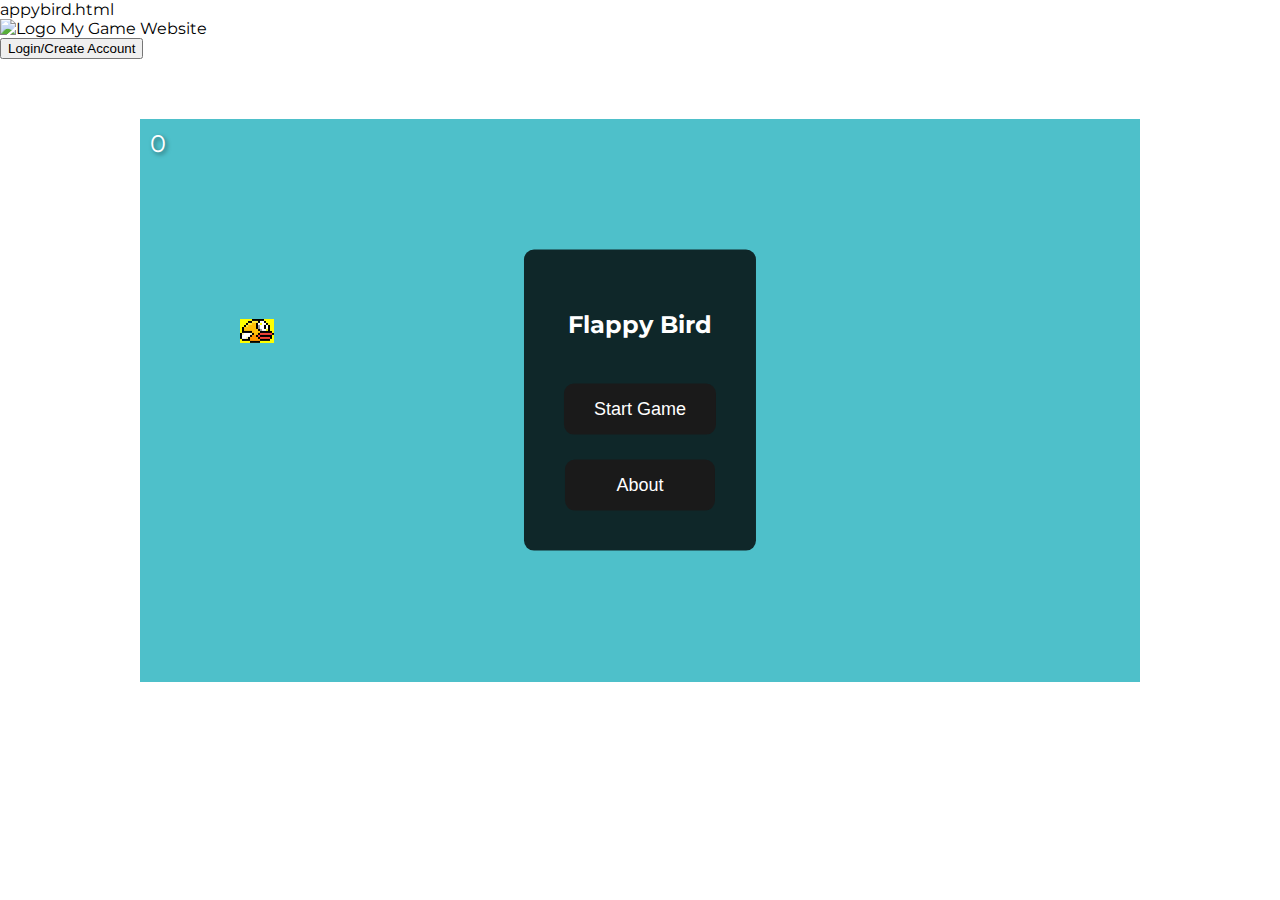
==== subdomains/webgames/flappybird.html @ fcf4a5fe "Update flappybird.html" ====
appybird.html
<!DOCTYPE html>
<html lang="en">
<head>
    <meta charset="UTF-8">
    <meta name="viewport" content="width=device-width, initial-scale=1.0">
    <title>My Projects Site - Flappy Bird</title>
    <link rel="preconnect" href="https://fonts.googleapis.com">
    <link rel="preconnect" href="https://fonts.gstatic.com" crossorigin>
    <link href="https://fonts.googleapis.com/css2?family=Montserrat:wght@400;700&display=swap" rel="stylesheet">
    <link rel="icon" id="favicon" href="../images/dmdico.png" type="image/png">
    <link rel="stylesheet" href="../../css/style.css">
    <style>
        :root {
            --footer-bg: #333;
            --footer-border: #555;
            --input-bg: #222;
        }

        body.dark-mode.page-loaded {
            min-height: 100vh;
            margin: 0;
            display: flex;
            flex-direction: column;
            font-family: 'Montserrat', sans-serif;
            overflow: hidden;
        }

        #flappy-container {
            position: relative;
            width: 90vw;
            max-width: 1000px;
            height: calc(90vw * 0.5625);
            max-height: calc(1000px * 0.5625);
            margin: 20px auto;
            margin-top: 60px;
            background-color: #4EC0CA;
            overflow: hidden;
            user-select: none;
            touch-action: manipulation;
        }

        #bird {
            position: absolute;
            width: 34px;
            height: 24px;
            top: 200px;
            left: 100px;
            z-index: 2;
            transition: transform 0.1s ease-in-out;
            background-color: yellow;
            background-image: url('../../images/bird.png');
            background-size: contain;
            background-repeat: no-repeat;
            background-position: center;
        }

        .pipe {
    position: absolute;
    width: 52px;
    background: #73BF2E;
    z-index: 1;
    border: 2px solid #4A7B1E;
}

.pipe::before {
    content: '';
    position: absolute;
    width: 58px;
    height: 26px;
    background: #73BF2E;
    border: 2px solid #4A7B1E;
    left: -5px;
}

.pipe-top { 
    top: 0;
    background: linear-gradient(90deg, 
        #73BF2E 0%, 
        #73BF2E 5%,
        #9CD94A 6%,
        #9CD94A 9%,
        #73BF2E 10%,
        #73BF2E 100%
    );
}

.pipe-top::before {
    bottom: -2px;
    top: auto;
    background: linear-gradient(90deg, 
        #73BF2E 0%, 
        #73BF2E 5%,
        #9CD94A 6%,
        #9CD94A 9%,
        #73BF2E 10%,
        #73BF2E 100%
    );
}

.pipe-bottom { 
    bottom: 0;
    background: linear-gradient(90deg, 
        #73BF2E 0%, 
        #73BF2E 5%,
        #9CD94A 6%,
        #9CD94A 9%,
        #73BF2E 10%,
        #73BF2E 100%
    );
}

.pipe-bottom::before {
    top: -26px;
    background: linear-gradient(90deg, 
        #73BF2E 0%, 
        #73BF2E 5%,
        #9CD94A 6%,
        #9CD94A 9%,
        #73BF2E 10%,
        #73BF2E 100%
    );
}
        .score {
            position: absolute;
            top: 10px;
            left: 10px;
            font-size: 24px;
            color: white;
            text-shadow: 2px 2px 4px rgba(0, 0, 0, 0.5);
            z-index: 10;
        }

        #game-over {
            display: none;
            position: absolute;
            top: 50%;
            left: 50%;
            transform: translate(-50%, -50%);
            background-color: rgba(0, 0, 0, 0.8);
            color: white;
            padding: 20px;
            border-radius: 10px;
            text-align: center;
            z-index: 10;
        }

        #start-menu {
            display: flex;
            flex-direction: column;
            align-items: center;
            justify-content: center;
            gap: 25px;
            position: absolute;
            top: 50%;
            left: 50%;
            transform: translate(-50%, -50%);
            background-color: rgba(0, 0, 0, 0.8);
            color: white;
            padding: 40px;
            border-radius: 10px;
            z-index: 15;
        }

        #about-menu {
            display: none;
            flex-direction: column;
            align-items: center;
            justify-content: center;
            gap: 20px;
            position: absolute;
            top: 50%;
            left: 50%;
            transform: translate(-50%, -50%);
            background-color: rgba(0, 0, 0, 0.8);
            color: white;
            padding: 40px;
            border-radius: 10px;
            text-align: center;
            z-index: 15;
            min-width: 350px;
            box-shadow: 0 4px 8px rgba(0, 0, 0, 0.2);
        }

        #game-over button,
        #start-menu button,
        #about-menu button {
            border-radius: 10px;
            background-color: var(--footer-bg);
            color: white;
            border: none;
            padding: 15px 30px;
            cursor: pointer;
            font-size: 18px;
            min-width: 150px;
            transition: background-color 0.2s;
        }

        #game-over button:hover,
        #start-menu button:hover,
        #about-menu button:hover {
            background-color: #444;
        }
    </style>
</head>
<body class="dark-mode page-loaded">
    <div class="navbar">
        <div class="logo-container">
            <img id="navbarLogo" src="../images/dmdico.png" alt="Logo">
            <span class="logo-text">My Game Website</span>
        </div>
        <div class="right-items">
            <button class="login-button" onclick="toggleLoginPopup()">Login/Create Account</button>
        </div>
    </div>

    <div id="flappy-container">
        <div id="start-menu">
            <h2>Flappy Bird</h2>
            <button onclick="startGame()">Start Game</button>
            <button onclick="openAbout()">About</button>
        </div>
        <div id="about-menu">
            <h2>About</h2>
            <div>
                <p>Flappy Bird Game</p>
                <p>Version: 1.0</p>
            </div>
            <button onclick="closeAbout()">Close</button>
        </div>
        <div id="bird"></div>
        <div class="score">0</div>
        <div id="game-over">
            <h2>Game Over!</h2>
            <p>Your score: <span id="final-score"></span></p>
            <button onclick="restartGame()">Restart</button>
        </div>
    </div>

    <script src="../../js/script.js"></script>
    <script>
        // Game initialization
        const bird = document.getElementById('bird');
        const container = document.getElementById('flappy-container');
        const scoreDisplay = document.querySelector('.score');
        const gameOverScreen = document.getElementById('game-over');
        const finalScoreDisplay = document.getElementById('final-score');
        const startMenu = document.getElementById('start-menu');
        const aboutMenu = document.getElementById('about-menu');

        // Game variables
        let birdY = 200;
        let velocity = 0;
        const gravity = 0.3;
        const jumpHeight = -7;
        let score = 0;
        let pipes = [];
        let gameRunning = false;
        let gapHeight = 150;
        let pipeSpeed = 2;
        let gameLoopInterval;
        let pipeCreationInterval;
        let rotationAngle = 0;

        function updateBird() {
            if (!gameRunning) return;
            velocity += gravity;
            birdY += velocity;
            bird.style.top = birdY + 'px';
            rotationAngle = Math.max(-45, Math.min(45, velocity * 3));
            bird.style.transform = `rotate(${rotationAngle}deg)`;

            if (birdY < 0 || birdY > container.clientHeight - bird.clientHeight) {
                gameOver();
            }
        }

        function jump() {
            if (!gameRunning) return;
            velocity = jumpHeight;
        }

        function createPipe() {
            if (!gameRunning) return;
            const pipeHeight = Math.floor(Math.random() * (container.clientHeight - gapHeight - 100)) + 50;

            const pipeTop = document.createElement('div');
            const pipeBottom = document.createElement('div');

            pipeTop.className = 'pipe pipe-top';
            pipeBottom.className = 'pipe pipe-bottom';

            pipeTop.style.height = pipeHeight + 'px';
            pipeBottom.style.height = container.clientHeight - pipeHeight - gapHeight + 'px';

            const pipeX = container.clientWidth;
            pipeTop.style.left = pipeX + 'px';
            pipeBottom.style.left = pipeX + 'px';

            container.appendChild(pipeTop);
            container.appendChild(pipeBottom);

            pipes.push({ top: pipeTop, bottom: pipeBottom, x: pipeX });
        }

        function updatePipes() {
            if (!gameRunning) return;
            for (let i = pipes.length - 1; i >= 0; i--) {
                const pipe = pipes[i];
                
                if (checkCollision(pipe)) {
                    gameOver();
                    return;
                }

                pipe.x -= pipeSpeed;
                pipe.top.style.left = pipe.x + 'px';
                pipe.bottom.style.left = pipe.x + 'px';

                if (pipe.x + pipe.top.clientWidth < 0) {
                    pipe.top.remove();
                    pipe.bottom.remove();
                    pipes.shift();
                    score++;
                    scoreDisplay.textContent = score;
                }
            }
        }

        function checkCollision(pipe) {
            const birdRect = bird.getBoundingClientRect();
            if (!pipe.top || !pipe.bottom) return false;

            const topPipeRect = pipe.top.getBoundingClientRect();
            const bottomPipeRect = pipe.bottom.getBoundingClientRect();

            return (
                (birdRect.left < topPipeRect.right && 
                 birdRect.right > topPipeRect.left && 
                 birdRect.top < topPipeRect.bottom) ||
                (birdRect.left < bottomPipeRect.right && 
                 birdRect.right > bottomPipeRect.left && 
                 birdRect.bottom > bottomPipeRect.top)
            );
        }

        function gameOver() {
            gameRunning = false;
            gameOverScreen.style.display = 'block';
            finalScoreDisplay.textContent = score;
            clearInterval(gameLoopInterval);
            clearTimeout(pipeCreationInterval);
        }

        function restartGame() {
            birdY = 200;
            velocity = 0;
            score = 0;
            scoreDisplay.textContent = score;
            pipes.forEach(pipe => {
                pipe.top.remove();
                pipe.bottom.remove();
            });
            pipes = [];
            gameOverScreen.style.display = 'none';
            bird.style.top = birdY + 'px';
            bird.style.transform = 'rotate(0deg)';
            startMenu.style.display = 'flex';
        }

        function startGame() {
            startMenu.style.display = 'none';
            gameRunning = true;
            gameLoopInterval = setInterval(() => {
                updateBird();
                updatePipes();
            }, 16);
            scheduleNextPipe();
        }

        function scheduleNextPipe() {
            if (!gameRunning) return;
            createPipe();
            const nextInterval = Math.random() * 500 + 1750; // Random interval between 1.75-2.25s
            pipeCreationInterval = setTimeout(scheduleNextPipe, nextInterval);
        }

        function openAbout() {
            startMenu.style.display = 'none';
            aboutMenu.style.display = 'flex';
        }

        function closeAbout() {
            aboutMenu.style.display = 'none';
            startMenu.style.display = 'flex';
        }

        // Event listeners
        document.addEventListener('click', jump);
        document.addEventListener('touchstart', (event) => {
            event.preventDefault();
            jump();
        });

        // Initialize game
        document.addEventListener('DOMContentLoaded', () => {
            startMenu.style.display = 'flex';
            aboutMenu.style.display = 'none';
        });
    </script>
</body>
</html>
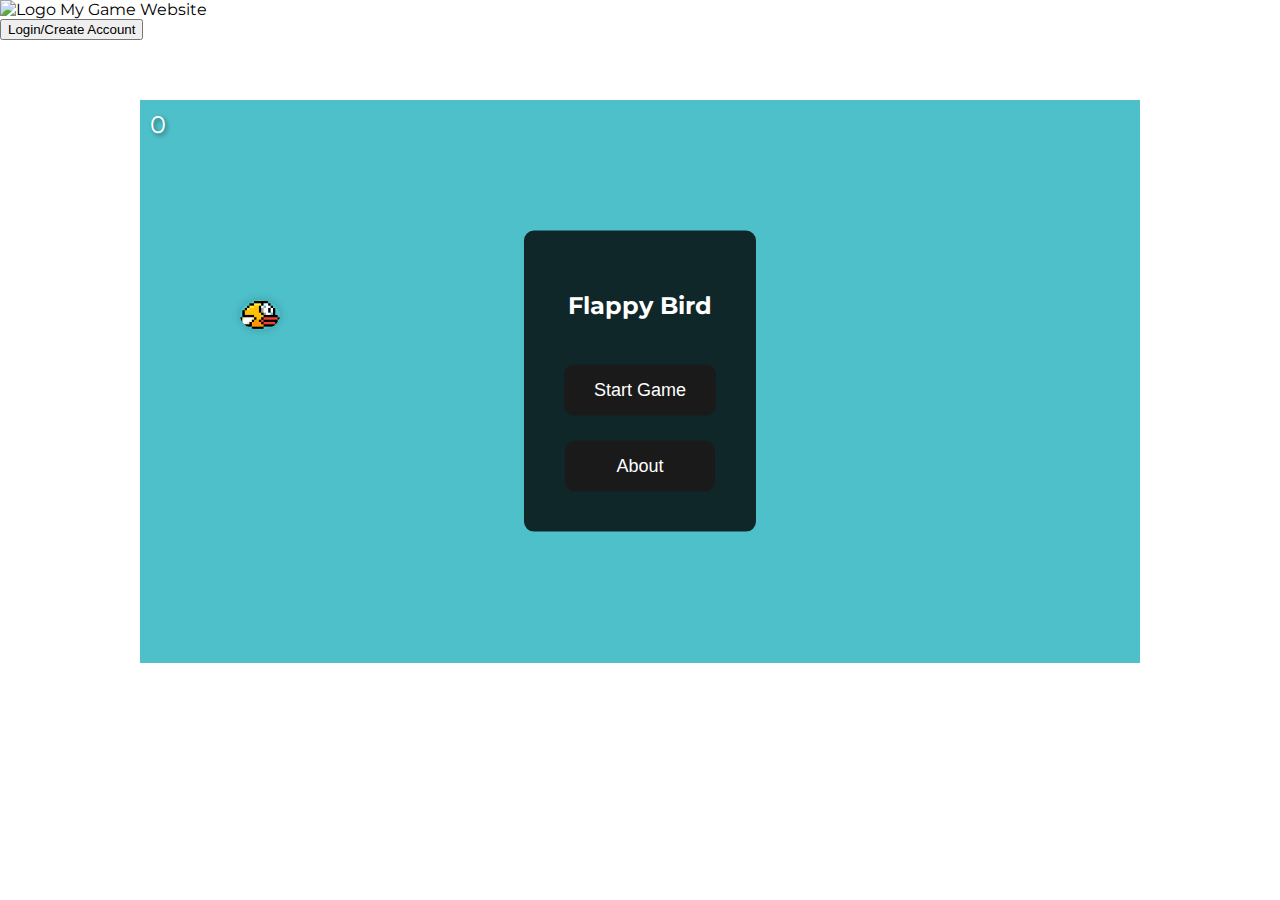
==== commit a5774f64: "Update flappybird.html" ====
--- a/subdomains/webgames/flappybird.html
+++ b/subdomains/webgames/flappybird.html
@@ -1,4 +1,3 @@
-appybird.html
 <!DOCTYPE html>
 <html lang="en">
 <head>
@@ -42,85 +41,62 @@
 
         #bird {
             position: absolute;
-            width: 34px;
-            height: 24px;
+            width: 40px;
+            height: 30px;
             top: 200px;
             left: 100px;
             z-index: 2;
-            transition: transform 0.1s ease-in-out;
-            background-color: yellow;
             background-image: url('../../images/bird.png');
             background-size: contain;
             background-repeat: no-repeat;
             background-position: center;
+            border-radius: 50%;
+            box-shadow: 0 0 10px rgba(0, 0, 0, 0.2);
+            animation: flap 0.5s infinite;
+        }
+
+        @keyframes flap {
+            0% {
+                transform: rotate(0deg);
+            }
+            50% {
+                transform: rotate(-10deg);
+            }
+            100% {
+                transform: rotate(0deg);
+            }
+        }
+
+        #bird.flap {
+            animation: flap-fast 0.2s infinite;
+        }
+
+        @keyframes flap-fast {
+            0% {
+                transform: rotate(0deg);
+            }
+            50% {
+                transform: rotate(-20deg);
+            }
+            100% {
+                transform: rotate(0deg);
+            }
         }
 
         .pipe {
-    position: absolute;
-    width: 52px;
-    background: #73BF2E;
-    z-index: 1;
-    border: 2px solid #4A7B1E;
-}
-
-.pipe::before {
-    content: '';
-    position: absolute;
-    width: 58px;
-    height: 26px;
-    background: #73BF2E;
-    border: 2px solid #4A7B1E;
-    left: -5px;
-}
-
-.pipe-top { 
-    top: 0;
-    background: linear-gradient(90deg, 
-        #73BF2E 0%, 
-        #73BF2E 5%,
-        #9CD94A 6%,
-        #9CD94A 9%,
-        #73BF2E 10%,
-        #73BF2E 100%
-    );
-}
-
-.pipe-top::before {
-    bottom: -2px;
-    top: auto;
-    background: linear-gradient(90deg, 
-        #73BF2E 0%, 
-        #73BF2E 5%,
-        #9CD94A 6%,
-        #9CD94A 9%,
-        #73BF2E 10%,
-        #73BF2E 100%
-    );
-}
-
-.pipe-bottom { 
-    bottom: 0;
-    background: linear-gradient(90deg, 
-        #73BF2E 0%, 
-        #73BF2E 5%,
-        #9CD94A 6%,
-        #9CD94A 9%,
-        #73BF2E 10%,
-        #73BF2E 100%
-    );
-}
-
-.pipe-bottom::before {
-    top: -26px;
-    background: linear-gradient(90deg, 
-        #73BF2E 0%, 
-        #73BF2E 5%,
-        #9CD94A 6%,
-        #9CD94A 9%,
-        #73BF2E 10%,
-        #73BF2E 100%
-    );
-}
+            position: absolute; /* Important: Make pipes absolutely positioned */
+            width: 80px;
+            background-color: green;
+        }
+
+        .pipe-top {
+            bottom: 0;
+        }
+
+        .pipe-bottom {
+            top: 0;
+        }
+
         .score {
             position: absolute;
             top: 10px;
@@ -261,6 +237,9 @@
         let gameLoopInterval;
         let pipeCreationInterval;
         let rotationAngle = 0;
+        const pipeWidth = 80; // Define pipe width
+        const minPipeHeight = 50; // Minimum pipe height
+        const maxPipeHeight = container.clientHeight - gapHeight - minPipeHeight;
 
         function updateBird() {
             if (!gameRunning) return;
@@ -282,7 +261,14 @@
 
         function createPipe() {
             if (!gameRunning) return;
-            const pipeHeight = Math.floor(Math.random() * (container.clientHeight - gapHeight - 100)) + 50;
+
+            let pipeHeight = Math.floor(Math.random() * maxPipeHeight) + minPipeHeight;
+            if (pipeHeight > container.clientHeight - gapHeight - minPipeHeight) {
+                pipeHeight = container.clientHeight - gapHeight - minPipeHeight;
+            }
+
+            const topPipeHeight = pipeHeight;
+            const bottomPipeHeight = container.clientHeight - topPipeHeight - gapHeight;
 
             const pipeTop = document.createElement('div');
             const pipeBottom = document.createElement('div');
@@ -290,34 +276,41 @@
             pipeTop.className = 'pipe pipe-top';
             pipeBottom.className = 'pipe pipe-bottom';
 
-            pipeTop.style.height = pipeHeight + 'px';
-            pipeBottom.style.height = container.clientHeight - pipeHeight - gapHeight + 'px';
-
-            const pipeX = container.clientWidth;
-            pipeTop.style.left = pipeX + 'px';
-            pipeBottom.style.left = pipeX + 'px';
+            pipeTop.style.height = topPipeHeight + 'px';
+            pipeTop.style.width = pipeWidth + 'px';
+            pipeTop.style.left = container.clientWidth + 'px';
+
+            pipeBottom.style.height = bottomPipeHeight + 'px';
+            pipeBottom.style.width = pipeWidth + 'px';
+            pipeBottom.style.left = container.clientWidth + 'px';
+            pipeBottom.style.top = topPipeHeight + gapHeight + 'px';
+
 
             container.appendChild(pipeTop);
             container.appendChild(pipeBottom);
 
-            pipes.push({ top: pipeTop, bottom: pipeBottom, x: pipeX });
-        }
+            pipes.push({ top: pipeTop, bottom: pipeBottom, x: container.clientWidth });
+        }
+
 
         function updatePipes() {
             if (!gameRunning) return;
             for (let i = pipes.length - 1; i >= 0; i--) {
                 const pipe = pipes[i];
-                
+
+                // Move the pipe
+                pipe.x -= pipeSpeed;
+                pipe.top.style.left = pipe.x + 'px';
+                pipe.bottom.style.left = pipe.x + 'px';
+
+                // Check for collision
                 if (checkCollision(pipe)) {
                     gameOver();
                     return;
                 }
 
-                pipe.x -= pipeSpeed;
-                pipe.top.style.left = pipe.x + 'px';
-                pipe.bottom.style.left = pipe.x + 'px';
-
-                if (pipe.x + pipe.top.clientWidth < 0) {
+                // Remove pipes that are out of the screen
+                if (pipe.x + pipeWidth < 0) {
                     pipe.top.remove();
                     pipe.bottom.remove();
                     pipes.shift();
@@ -329,18 +322,16 @@
 
         function checkCollision(pipe) {
             const birdRect = bird.getBoundingClientRect();
-            if (!pipe.top || !pipe.bottom) return false;
-
             const topPipeRect = pipe.top.getBoundingClientRect();
             const bottomPipeRect = pipe.bottom.getBoundingClientRect();
 
             return (
-                (birdRect.left < topPipeRect.right && 
-                 birdRect.right > topPipeRect.left && 
-                 birdRect.top < topPipeRect.bottom) ||
-                (birdRect.left < bottomPipeRect.right && 
-                 birdRect.right > bottomPipeRect.left && 
-                 birdRect.bottom > bottomPipeRect.top)
+                birdRect.left < topPipeRect.right &&
+                birdRect.right > topPipeRect.left &&
+                birdRect.top < topPipeRect.bottom ||
+                birdRect.left < bottomPipeRect.right &&
+                birdRect.right > bottomPipeRect.left &&
+                birdRect.bottom > bottomPipeRect.top
             );
         }
 
@@ -371,6 +362,8 @@
         function startGame() {
             startMenu.style.display = 'none';
             gameRunning = true;
+            score = 0;
+            scoreDisplay.textContent = score;
             gameLoopInterval = setInterval(() => {
                 updateBird();
                 updatePipes();
@@ -381,7 +374,7 @@
         function scheduleNextPipe() {
             if (!gameRunning) return;
             createPipe();
-            const nextInterval = Math.random() * 500 + 1750; // Random interval between 1.75-2.25s
+            const nextInterval = Math.random() * 500 + 1750;
             pipeCreationInterval = setTimeout(scheduleNextPipe, nextInterval);
         }
 
@@ -409,4 +402,4 @@
         });
     </script>
 </body>
-</html>+</html>
